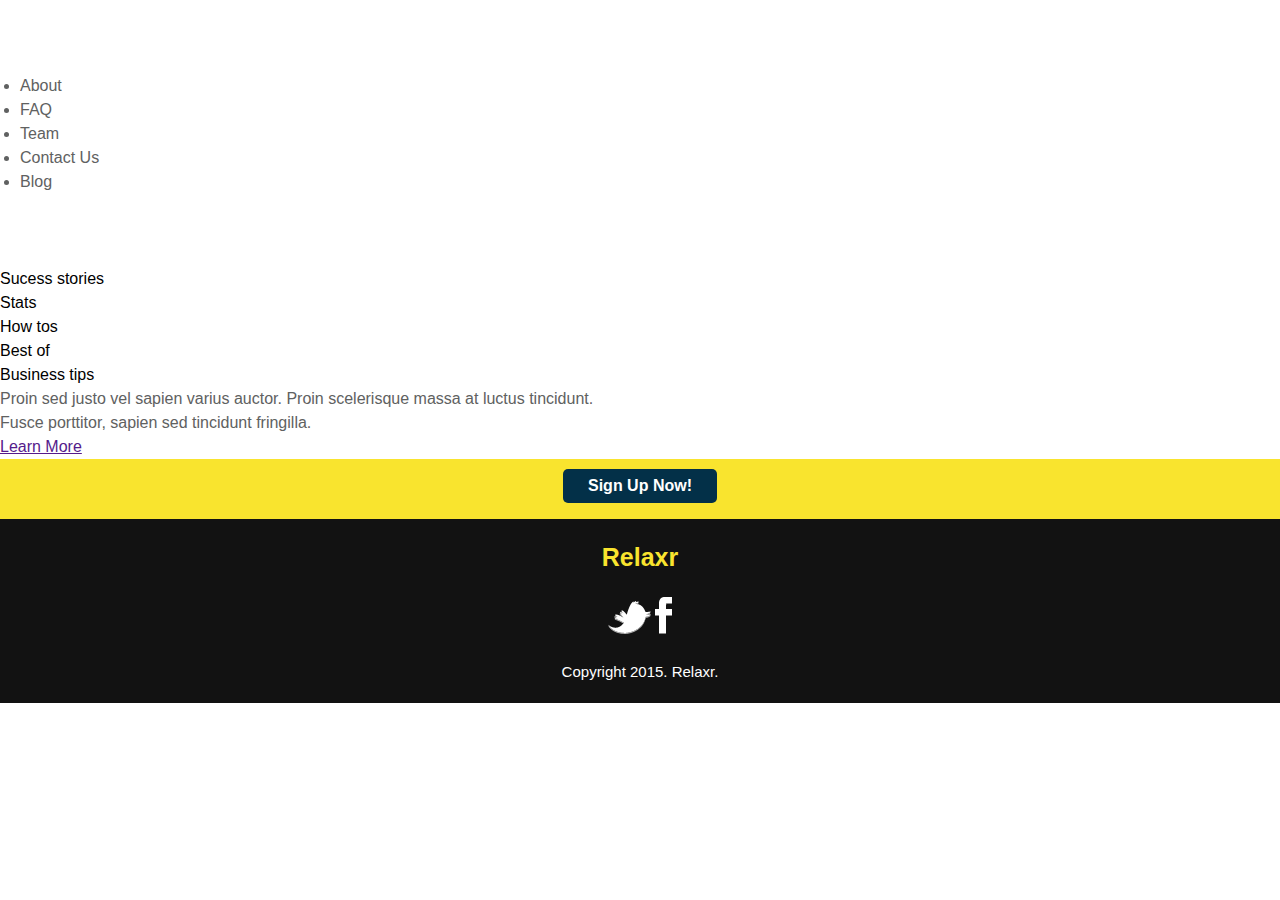
==== blog.html @ c750bb8a "Index html revisions" ====
<!DOCTYPE html>
<html lang="en">
	<head>
  	<meta charset="utf-8">

		<title>Relaxr</title>

		<!-- external CSS link -->
		<link rel="stylesheet" href="css/reset.css">
		<link rel="stylesheet" href="css/style.css">

		</head>

		<header>
					<h1>Relaxr</h1>

					<nav>
						<ul>
							<li>About</li>
							<li>FAQ</li>
							<li>Team</li>
							<li>Contact Us</li>
							<li>Blog</li>
						</ul>
					</nav>
				</header>

				<section>
					<aside>
						<h1>Categories</h1>
						<li>Sucess stories</li>
						<li>Stats</li>
						<li>How tos</li>
						<li>Best of</li>
						<li>Business tips</li>
					</aside>
				</section>

				<section>
					<aside>
						<p>Proin sed justo vel sapien varius auctor. Proin scelerisque massa at luctus tincidunt. Fusce porttitor, sapien sed tincidunt fringilla.</p>
						<a href="">Learn More</a>
					</aside>



				</section>

		<body>
			



			<section id="signup-container">
			<a href="" class="signup-link">Sign Up Now!</a>
			</section>

		<footer>
			<h5>Relaxr</h5>

			<div class="social-icons">
			<img src="./images/twitter.png" alt="twitter">
			<img src="./images/facebook.png" alt="facebook">
			</div>
			
			<p class="copyright">Copyright 2015. Relaxr.</p>

		</footer>



		</body>
---- css/style.css ----
/*
Project Name: Blank Template
Client: Your Client
Author: Your Name
Developer @GA in NYC
*/


/******************************************
/* SETUP
/*******************************************/

/* Box Model Hack */
* {
  box-sizing: border-box;
}

/* Clear fix hack */
.clearfix:before,
.clearfix:after {
    content: " ";
    display: table;
}

.clearfix:after {
    clear: both;
}

/******************************************
/* BASE STYLES
/*******************************************/

body {
	color: #000;
	line-height: 1.5;
	font-family: 'Open Sans', sans-serif;
}

h1 {
	color: white;
	font-size: 25px;
	font-weight: 800;
}

h2 { 
	color: white;
	text-align: center;
	font-size: 20px;
	padding: 30px;
	font-weight: 600;
 }

 h3 {
 	color: #033048;
 	padding: 10px;
 	font-size: 20px;
 	font-weight: 600;

 }

 p {
 	color: #606161;
 	font-weight: 300;
 	width: 50%;
 }

 ul { 
 	color: #606161;
 	font-weight: 300;
 	width: 50%;
 	padding: 20px;
  }

 h5	{
 	color: #f9e42e;
 	text-align: center;
 	padding: 20px;
 	font-size: 25px;
 }

 blockquote {
 	color: white;
 	line-height: 1.5;
 	font-weight: 300;
 	font-style: italic;
 	width: 30%;
 	margin: 0 auto;
 }

 h4 {
 	color: white;
 	font-size: 20px;
 	font-weight: 600;
 }

 footer {
 	background-color: #121212;
 	height: 130px;
 	background-size: cover;
 	font-weight: 800;
 }


/******************************************
/* LAYOUT
/*******************************************/

/* Center the container */
.container {
	max-width: 90%;
  margin: 0 auto;
  width: 1024px;
}

/******************************************
/* ADDITIONAL STYLES
/*******************************************/

.intro {
	background: url("../images/header_bg.jpg") no-repeat center top rgb(134,141,157);
	background-size: cover;
	height: 450px;
}

.benefits {
	background-color: #f0efef;
	padding: 20px;
	padding-left: 30px;
}

.testimonial {
	background: url("../images/testimonial_bg.jpg") no-repeat center bottom rgb(134,141,157);
	background-size: cover;
	text-align: center;
	color: #606161;
	height: 200px;
}

#signup-container {
	background-color: #f9e42e;
	height: 60px;
	text-align: center;
}

.signup-link {
	color: white;
	background-color: #033048;
	padding: 5px 25px;
	border-radius: 5px;
	margin: 10px;
	display: inline-block;
	font-weight: 800;
	text-decoration: none;
}

#getnow-container {
	text-align: center;
	padding: 30px;
	height: 50px;
}

#getnow-link {
	background-color: #f9e42e;
	color: #033048;
	font-weight: 800;
	display: inline-block;
	padding: 10px 20px;
	border-radius: 5px;
	text-decoration: none;
}

/*I think I should have used marin: 0 auto to center the social icons, but I couldnt get this to center?*/
.social-icons {
 	text-align: center;
}

.copyright {
	background-color: #121212;
	text-align: center;
	font-weight: 600px;
	color: white;
	font-size: 15px;
	padding-bottom: 20px;
	padding-top: 20px;
	width: 100%;
}
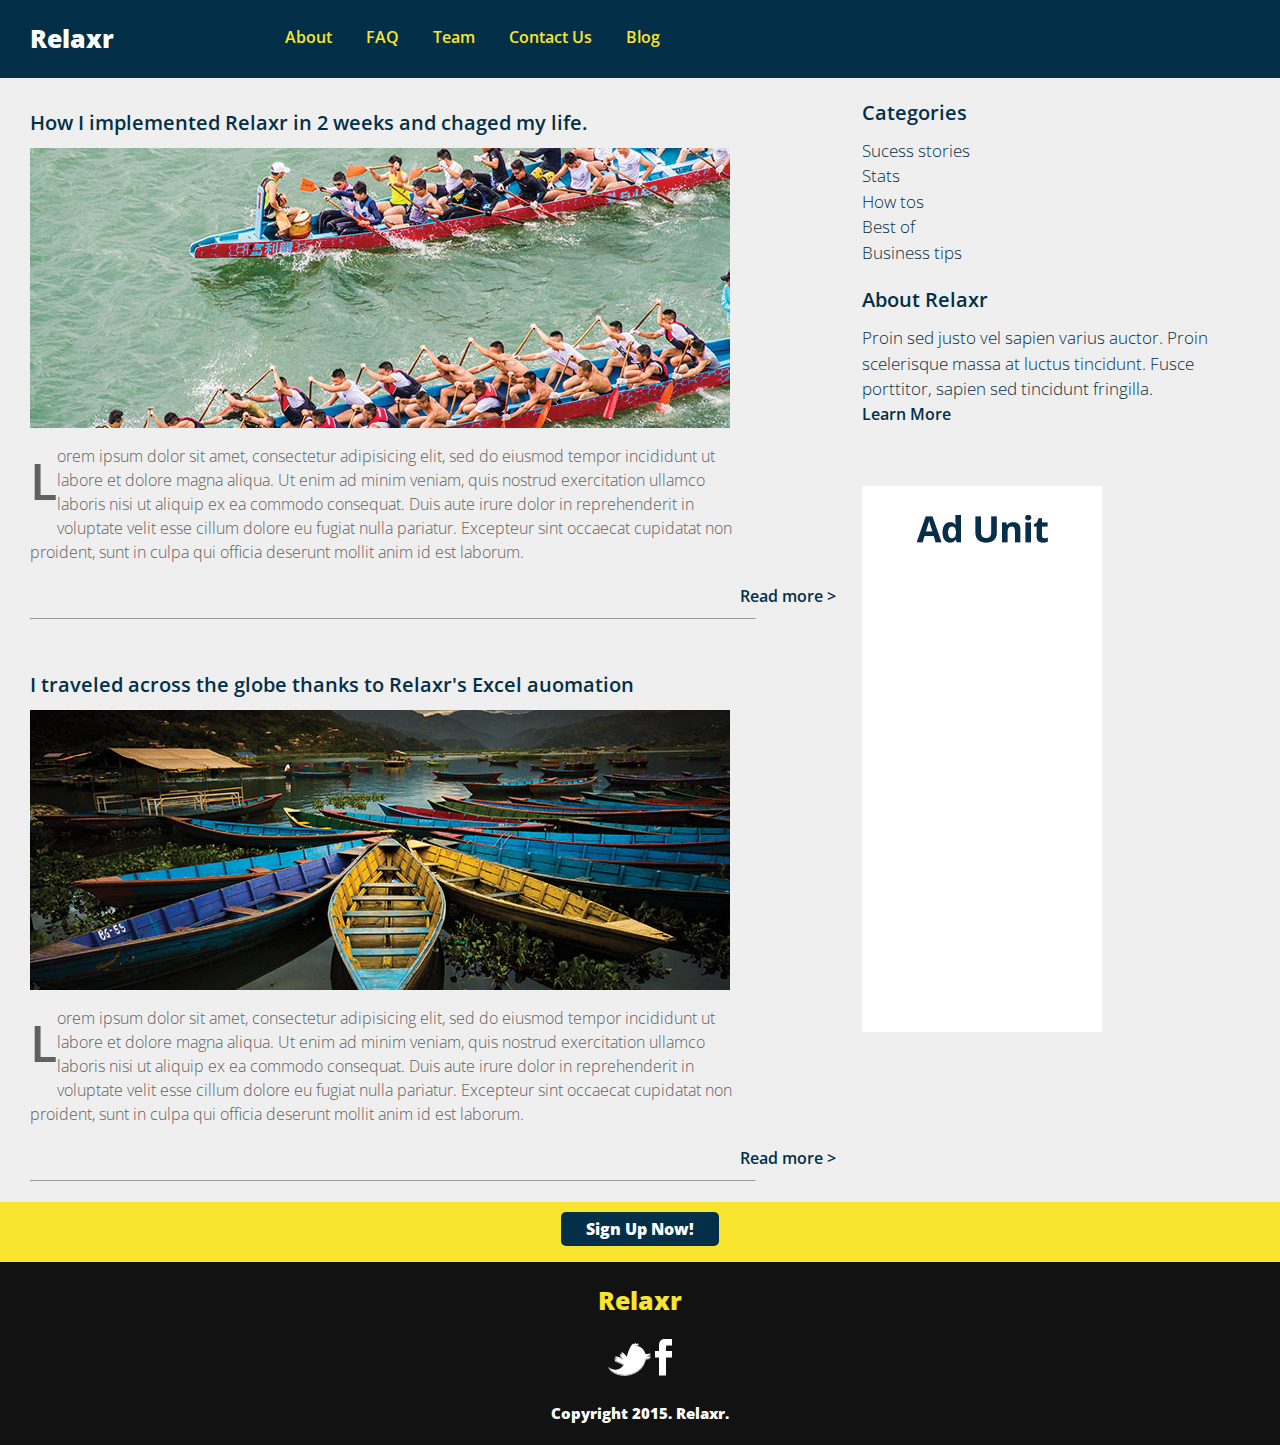
==== commit 4958395c: "blog style changes" ====
--- a/blog.html
+++ b/blog.html
@@ -3,53 +3,94 @@
 	<head>
   	<meta charset="utf-8">
 
-		<title>Relaxr</title>
+  	<title>Relaxr</title>
 
 		<!-- external CSS link -->
 		<link rel="stylesheet" href="css/reset.css">
 		<link rel="stylesheet" href="css/style.css">
+		<link rel="stylesheet" type="text/css" href="https://fonts.googleapis.com/css?family=Open+Sans:300,300i,400,600,800">
 
 		</head>
 
-		<header>
-					<h1>Relaxr</h1>
+		<body>
+		<section class="nav clearfix">
+					<div class="header clearix">
+					<header>
+						<nav class="list">	
+						<h1>Relaxr</h1>	
+						<ul>
 
-					<nav>
-						<ul>
-							<li>About</li>
-							<li>FAQ</li>
-							<li>Team</li>
-							<li>Contact Us</li>
-							<li>Blog</li>
+							<li><a href="index.html">About</a></li>
+							<li><a href="">FAQ</a></li>
+							<li><a href="">Team</a></li>
+							<li><a href="">Contact Us</a></li>
+							<li><a href="blog.html">Blog</a></li>
+
 						</ul>
 					</nav>
 				</header>
+			</div>
+		</section>
 
-				<section>
-					<aside>
-						<h1>Categories</h1>
-						<li>Sucess stories</li>
-						<li>Stats</li>
-						<li>How tos</li>
-						<li>Best of</li>
-						<li>Business tips</li>
-					</aside>
-				</section>
+				<section class="two-columns has-sidebar clearfix">
+					<div class="column">
+						<main class="main">
+							<h2>How I implemented Relaxr in 2 weeks and chaged my life.</h2>
 
-				<section>
-					<aside>
+					<img src="./images/blog_photo1.jpg" alt="blog_photo">
+
+					<p><span class="firstcharacter">L</span>orem ipsum dolor sit amet, consectetur adipisicing elit, sed do eiusmod
+				tempor incididunt ut labore et dolore magna aliqua. Ut enim ad minim veniam,
+				quis nostrud exercitation ullamco laboris nisi ut aliquip ex ea commodo
+				consequat. Duis aute irure dolor in reprehenderit in voluptate velit esse
+				cillum dolore eu fugiat nulla pariatur. Excepteur sint occaecat cupidatat non
+				proident, sunt in culpa qui officia deserunt mollit anim id est laborum.</p>
+
+					<a href="">Read more ></a>
+
+				<hr>
+
+				<h2>I traveled across the globe thanks to Relaxr's Excel auomation</h2>
+
+				<img src="./images/blog_photo2.jpg" alt="blog_image2">
+
+				<p><span class="firstcharacter">L</span>orem ipsum dolor sit amet, consectetur adipisicing elit, sed do eiusmod
+				tempor incididunt ut labore et dolore magna aliqua. Ut enim ad minim veniam,
+				quis nostrud exercitation ullamco laboris nisi ut aliquip ex ea commodo
+				consequat. Duis aute irure dolor in reprehenderit in voluptate velit esse
+				cillum dolore eu fugiat nulla pariatur. Excepteur sint occaecat cupidatat non
+				proident, sunt in culpa qui officia deserunt mollit anim id est laborum.</p>
+
+				<a href="">Read more ></a>
+
+				<hr>
+
+				</main>
+			</div>
+			
+
+					<div class="column">
+						<aside class="aside">
+							<h3>Categories</h3>
+							<ul class="aside_list">
+								<li>Sucess stories</li>
+								<li>Stats</li>
+								<li>How tos</li>
+								<li>Best of</li>
+								<li>Business tips</li>
+						</ul>
+		
+						<h3>About Relaxr</h3>
 						<p>Proin sed justo vel sapien varius auctor. Proin scelerisque massa at luctus tincidunt. Fusce porttitor, sapien sed tincidunt fringilla.</p>
 						<a href="">Learn More</a>
-					</aside>
+				
 
+						<img src="./images/ad-unit.png" class="ad_img" alt="ad-unit">
 
-
+						</aside>
+					</div>
 				</section>
-
-		<body>
-			
-
-
+		
 
 			<section id="signup-container">
 			<a href="" class="signup-link">Sign Up Now!</a>
--- a/css/style.css
+++ b/css/style.css
@@ -31,6 +31,7 @@
 /*******************************************/
 
 body {
+	background-color: #f0efef;
 	color: #000;
 	line-height: 1.5;
 	font-family: 'Open Sans', sans-serif;
@@ -42,34 +43,9 @@
 	font-weight: 800;
 }
 
-h2 { 
-	color: white;
-	text-align: center;
-	font-size: 20px;
-	padding: 30px;
-	font-weight: 600;
- }
-
- h3 {
- 	color: #033048;
- 	padding: 10px;
- 	font-size: 20px;
- 	font-weight: 600;
-
- }
-
- p {
- 	color: #606161;
- 	font-weight: 300;
- 	width: 50%;
- }
-
- ul { 
- 	color: #606161;
- 	font-weight: 300;
- 	width: 50%;
- 	padding: 20px;
-  }
+h2 {
+	color: #033048;
+}
 
  h5	{
  	color: #f9e42e;
@@ -128,6 +104,26 @@
 	padding-left: 30px;
 }
 
+.benefits h3 {
+	color: #033048;
+ 	padding: 10px;
+ 	font-size: 20px;
+ 	font-weight: 600;
+}
+
+ .benefits p {
+ 	color: #606161;
+ 	font-weight: 300;
+ 	width: 50%;
+ }
+
+ .benefits_list { 
+ 	color: #606161;
+ 	font-weight: 300;
+ 	width: 50%;
+ 	padding: 20px;
+  }
+
 .testimonial {
 	background: url("../images/testimonial_bg.jpg") no-repeat center bottom rgb(134,141,157);
 	background-size: cover;
@@ -135,6 +131,8 @@
 	color: #606161;
 	height: 200px;
 }
+
+/* button styles */
 
 #signup-container {
 	background-color: #f9e42e;
@@ -168,8 +166,9 @@
 	border-radius: 5px;
 	text-decoration: none;
 }
-
-/*I think I should have used marin: 0 auto to center the social icons, but I couldnt get this to center?*/
+ 
+ /* footer style */
+
 .social-icons {
  	text-align: center;
 }
@@ -185,3 +184,153 @@
 	width: 100%;
 }
 
+.main-header {
+	color: white;
+	text-align: center;
+	font-size: 20px;
+	padding: 30px;
+	font-weight: 600;
+}
+
+.main-header h2 {
+	color: white;
+}
+
+/* blog style */
+
+.nav {
+	background-color: #033048
+}
+
+.nav .header h1 {
+	float: left;
+	margin: 20px 30px;
+}
+
+.nav ul {
+	padding-left: 270px;
+
+}
+
+.nav li {
+	display: inline-block;
+	padding: 25px 15px;
+	font-weight: 600;
+}
+
+.nav a {
+	text-decoration: none;
+	color: #f9e42e;
+}
+
+.list {
+	color: #f9e42e;
+}
+
+.column {
+	float: left;
+	margin-right: 2%;
+}
+
+.column:last-child {
+	margin-right: 0%;
+}
+
+.two-columns.has-sidebar .column:first-child {
+	width: 65.333333268%;
+}
+
+.two-columns.has-sidebar .column:last-child {
+	width: 32.666666634%;
+}
+
+.aside {
+	padding-right: 50px;
+}
+
+.aside ul {
+	list-style-type: none;
+}
+
+.aside li {
+	display: block;
+	font-size: 17px;
+	padding-right: 50px;
+	font-weight: 300;
+	color: #033048;
+}
+
+.aside p {
+	font-size: 17px;
+	font-weight: 300;
+	color: #033048;
+}
+
+.aside h3 {
+	font-weight: 600;
+	font-size: 20px;
+	padding: 20px 0px 10px;
+	color: #033048;
+}
+
+.aside a {
+	text-decoration: none;
+	font-weight: 600;
+	color: #033048;
+	padding-bottom: 20px;
+	display: block;
+}
+
+.ad_img {
+	padding-top: 40px;
+}
+
+.main img {
+	max-width: 90%;
+}
+
+.main {
+	padding-left: 30px;
+	display: block;
+}
+
+.main p {
+	padding: 10px 0 10px;
+	font-weight: 300;
+	color: #606161;
+	width: 90%;
+}
+
+.main h2 {
+	padding: 30px 0 10px;
+	font-size: 20px;
+	font-weight: 600;
+}
+
+.main a {
+	text-decoration: none;
+	padding: 10px 0;
+	text-align: right;
+	max-width: 90%;
+	float: right;
+	font-weight: 600;
+	color: #033048;
+}
+
+a:hover {
+	color: #f9e42e;
+}
+
+.firstcharacter {
+	font-size: 50px;
+	float: left;
+	font-weight: 600;
+}
+
+hr {
+	width: 90%;
+	margin-left: 0;
+	text-align: left;
+	margin: 10px 0 20px;
+	color: #606161;
+}
